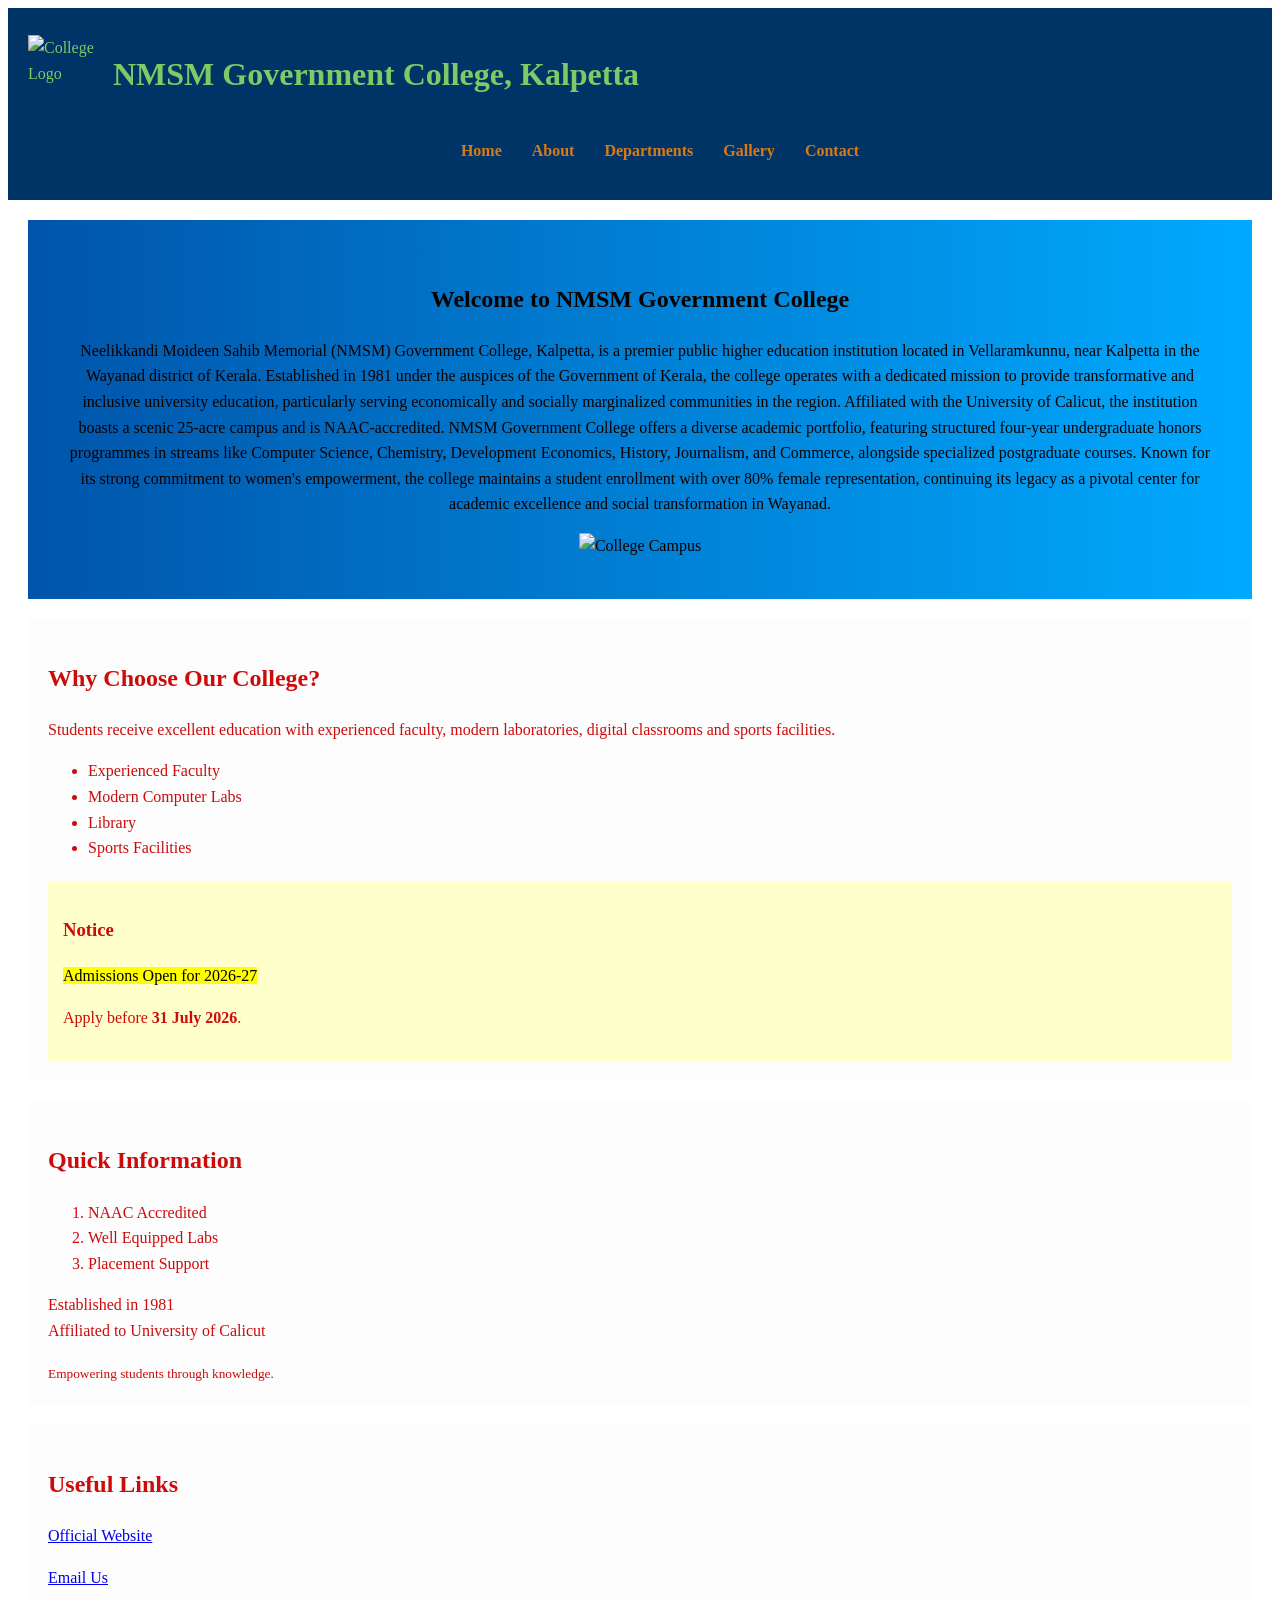
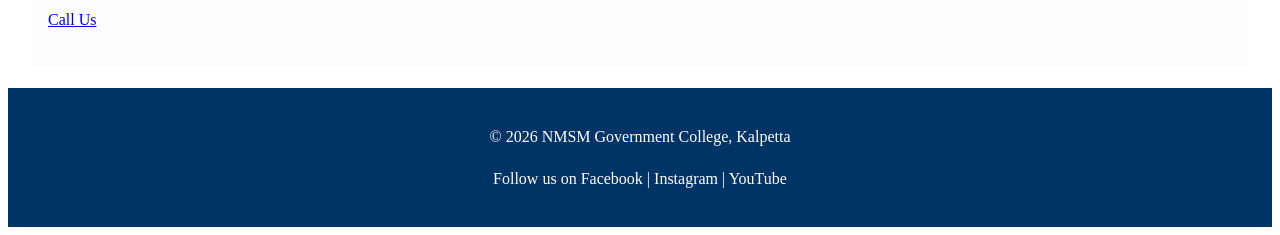
==== index.html @ e9a377fc "Add files via upload" ====
<!DOCTYPE html>
<head>
    <title>NMSM Government College, Kalpetta</title>
    <link rel="stylesheet" href="style.css">
</head>
<body>
<header>
    <div class="logo">
        <img src="image/images.jpeg" alt="College Logo">
        <h1 >NMSM Government College, Kalpetta</h1>
    </div>

    <nav>
        <ul>
            <li><a href="index.html">Home</a></li>
            <li><a href="about.html">About</a></li>
            <li><a href="departments.html">Departments</a></li>
            <li><a href="gallery.html">Gallery</a></li>
            <li><a href="contact.html">Contact</a></li>
        </ul>
    </nav>
</header>

<main>

<section class="hero">
    <h2>Welcome to NMSM Government College</h2>
    <p>
        Neelikkandi Moideen Sahib Memorial (NMSM) Government College, Kalpetta, is a premier public higher education institution located in Vellaramkunnu, near Kalpetta in the Wayanad district of Kerala. Established in 1981 under the auspices of the Government of Kerala, the college operates with a dedicated mission to provide transformative and inclusive university education, particularly serving economically and socially marginalized communities in the region. Affiliated with the University of Calicut, the institution boasts a scenic 25-acre campus and is NAAC-accredited. NMSM Government College offers a diverse academic portfolio, featuring structured four-year undergraduate honors programmes in streams like Computer Science, Chemistry, Development Economics, History, Journalism, and Commerce, alongside specialized postgraduate courses. Known for its strong commitment to women's empowerment, the college maintains a student enrollment with over 80% female representation, continuing its legacy as a pivotal center for academic excellence and social transformation in Wayanad.</p>

    <img src="image/images (1).jpeg"
         alt="College Campus"
         >
</section>

<section>

<h2>Why Choose Our College?</h2>

<p>
Students receive excellent education with experienced faculty,
modern laboratories, digital classrooms and sports facilities.
</p>

<ul>
<li>Experienced Faculty</li>
<li>Modern Computer Labs</li>
<li>Library</li>
<li>Sports Facilities</li>
</ul>

<aside>

<h3>Notice</h3>

<p>
<mark>Admissions Open for 2026-27</mark>
</p>
<p>
Apply before <strong>31 July 2026</strong>.
</p>
</aside>
</section>

<section>

<h2>Quick Information</h2>

<ol>
<li>NAAC Accredited</li>
<li>Well Equipped Labs</li>
<li>Placement Support</li>
</ol>


<p>
Established in 1981<br>
Affiliated to University of Calicut
</p>

<small>Empowering students through knowledge.</small>

</section>

<section>

<h2>Useful Links</h2>

<p>
<a href="https://www.nmsmgovtcollege.org" target="_blank">
Official Website
</a>
</p>

<p>
<a href="mailto:info@nmsmcollege.com">
Email Us
</a>
</p>

<p>
<a href="tel:+919876543210">
Call Us
</a>
</p>

</section>

</main>

<footer>

<p>
© 2026 NMSM Government College, Kalpetta
</p>

<p>
Follow us on
<a href="#">Facebook</a> |
<a href="#">Instagram</a> |
<a href="#">YouTube</a>
</p>

</footer>

</body>
</html>
---- style.css ----
body{
background:z#8fc2cd;
color:#cd0b0b;
line-height:1.6;
}

header{
background:#003366;
color:rgb(125, 202, 102);
padding:20px;
position:sticky;
align-items:center;
justify-content: center;
gap:15px;
}

.logo{
display:flex;
align-items:center;
gap:5px;
}

.logo img{
width:80px;
height:80px;
}

nav ul{
display:flex;
list-style:none;
justify-content:center;
gap:30px;
}


nav ul li a{
text-decoration:none;    
color:rgb(216, 123, 23);
font-weight:bold;
}

nav ul li a:hover{
color:yellow;
}

.hero{
text-align:center;
padding:40px;
background:linear-gradient(to right,#0055aa,#00aaff);
color:rgb(10, 1, 1);

}

section{
background:rgb(253, 253, 253);
margin:20px;
padding:20px;
}

aside{
background:#ffffcc;
padding:15px;
margin-top:20px;
}

footer{
background:#003366;
color:white;
text-align:center;
padding:20px;
margin-top:20px;
}

footer a{
color:white;
text-decoration:none;
}

footer a:hover{
color:yellow;
}

@media(max-width:768px){

nav ul{
flex-direction:column;
text-align:center;
}

.logo{
flex-direction:column;
}
/*about*/
}
.box{
    background-color:white;
    border:1px solid #ccc;
    padding:20px;
    margin:20px;
}

.box h2{
    color:#8B0000;
    margin-bottom:15px;
}

.box p,
.box li{
    font-size:18px;
    line-height:1.6;
}
/* Table Styling */

table{
    width:100%;
    border-collapse:collapse;
    margin:20px 0;
    background:white;
    font-size:18px;
}

caption{
    font-size:24px;
    font-weight:bold;
    margin-bottom:15px;
    color:#003366;
}

table, th, td{
    border:1px solid #b5cde3;
}

th{
    background:#5b9bd5;
    color:black;
    padding:12px;
    text-align:left;
}

td{
    padding:12px;
}

tbody tr:nth-child(odd){
    background:#dbe8f5;
}

tbody tr:nth-child(even){
    background:white;
}

tbody tr:hover{
    background:#c5def5;
    transition:0.3s;
}

tfoot td{
    background:#5b9bd5;
    color:white;
    text-align:center;
    font-weight:bold;
    padding:12px;
}

/* Responsive Table */

@media(max-width:768px){

table{
    font-size:14px;
}

th,td{
    padding:8px;
}

}
/* Gallery */

.gallery{
display:grid;
grid-template-columns:repeat(3,1fr);
gap:20px;
margin-top:20px;
}


.gallery img{
width:100%;
height:220px;
border:1pxsolid black;
}
.gallery figure{
    text-align:center;
}

.gallery figcaption{
    margin-top:10px;
}

@media(max-width:768px){

.gallery{
grid-template-columns:1fr;
}

.gallery img{
height:200px;
}

}
/* Contact Form */

form{
width:60%;
margin: 20px auto;
}
label{
    font-size:18px;
    font-weight:bold;
}
input,
select,
textarea{
width:100%;
padding:10px;
margin-bottom:15px;
margin-top:5px;
font-size:15px;
}

input::placeholder,
textarea::placeholder{
font-size:15px;
}
input[type="radio"],
input[type="checkbox"]{
width:auto;
}

input[type="submit"],
input[type="reset"]{
width:100px;
background:#003366;
color:white;
border:none;
padding:10px ;
cursor:pointer;
}
input[type="submit"]:hover,
input[type="reset"]:hover{
background:#0055aa;
}
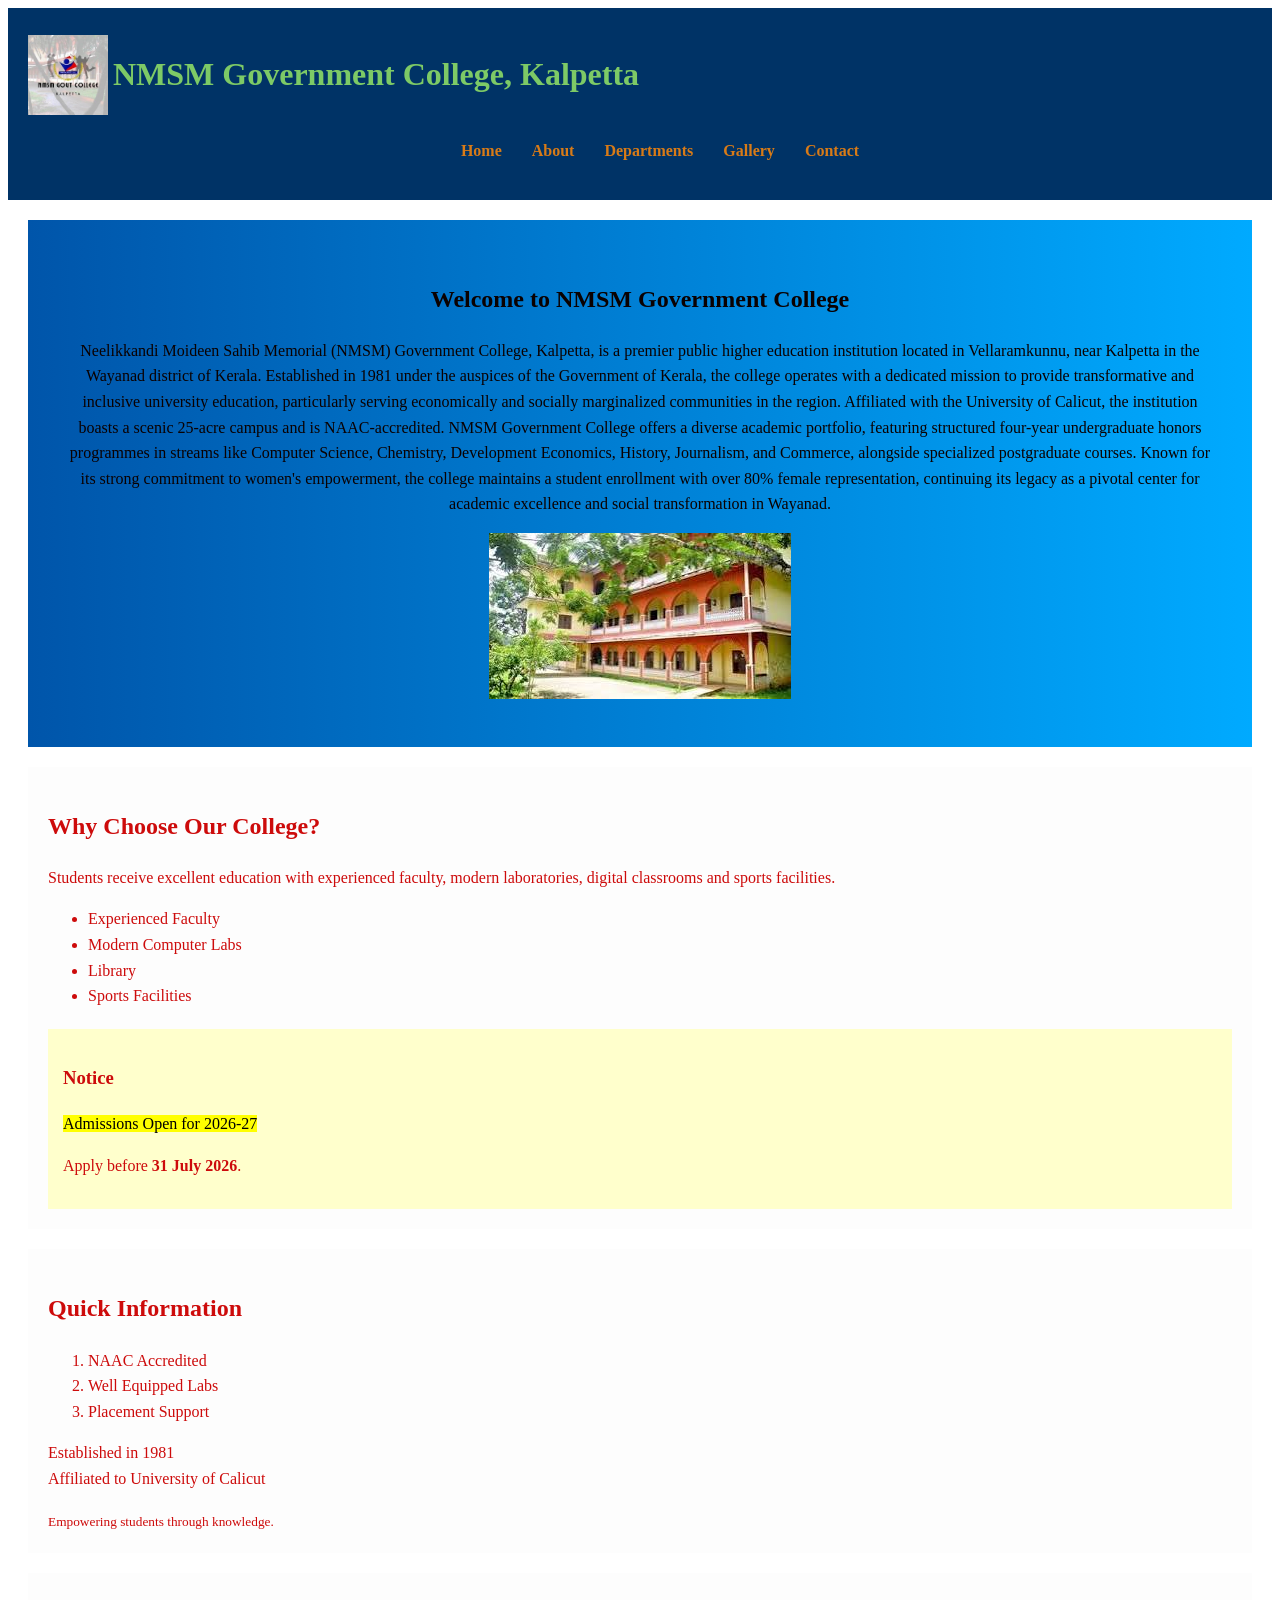
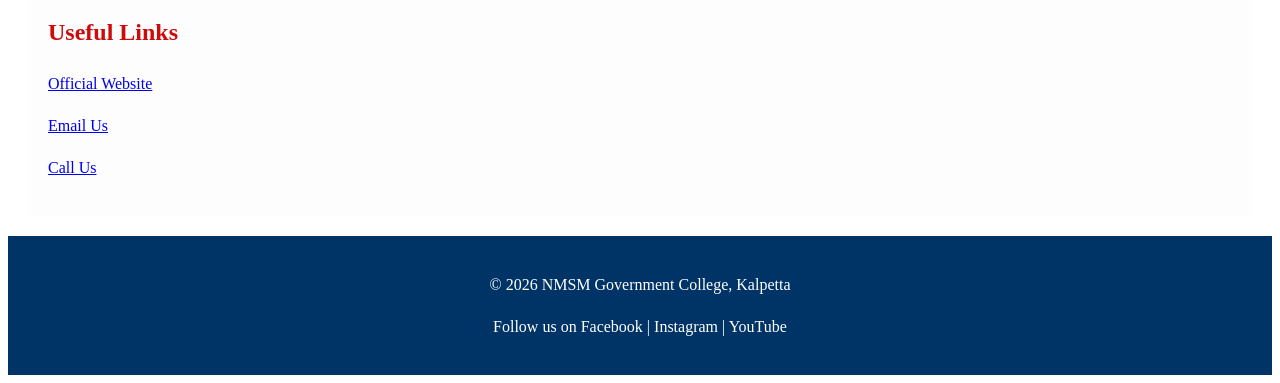
==== commit 3eabc8d9: "Fix HTML structure and image source paths Updated HTML structure and corrected image paths." ====
--- a/index.html
+++ b/index.html
@@ -6,7 +6,7 @@
 <body>
 <header>
     <div class="logo">
-        <img src="image/images.jpeg" alt="College Logo">
+        <img src="images.jpeg" alt="College Logo">
         <h1 >NMSM Government College, Kalpetta</h1>
     </div>
 
@@ -28,7 +28,7 @@
     <p>
         Neelikkandi Moideen Sahib Memorial (NMSM) Government College, Kalpetta, is a premier public higher education institution located in Vellaramkunnu, near Kalpetta in the Wayanad district of Kerala. Established in 1981 under the auspices of the Government of Kerala, the college operates with a dedicated mission to provide transformative and inclusive university education, particularly serving economically and socially marginalized communities in the region. Affiliated with the University of Calicut, the institution boasts a scenic 25-acre campus and is NAAC-accredited. NMSM Government College offers a diverse academic portfolio, featuring structured four-year undergraduate honors programmes in streams like Computer Science, Chemistry, Development Economics, History, Journalism, and Commerce, alongside specialized postgraduate courses. Known for its strong commitment to women's empowerment, the college maintains a student enrollment with over 80% female representation, continuing its legacy as a pivotal center for academic excellence and social transformation in Wayanad.</p>
 
-    <img src="image/images (1).jpeg"
+    <img src="images (1).jpeg"
          alt="College Campus"
          >
 </section>
@@ -124,4 +124,4 @@
 </footer>
 
 </body>
-</html>+</html>
